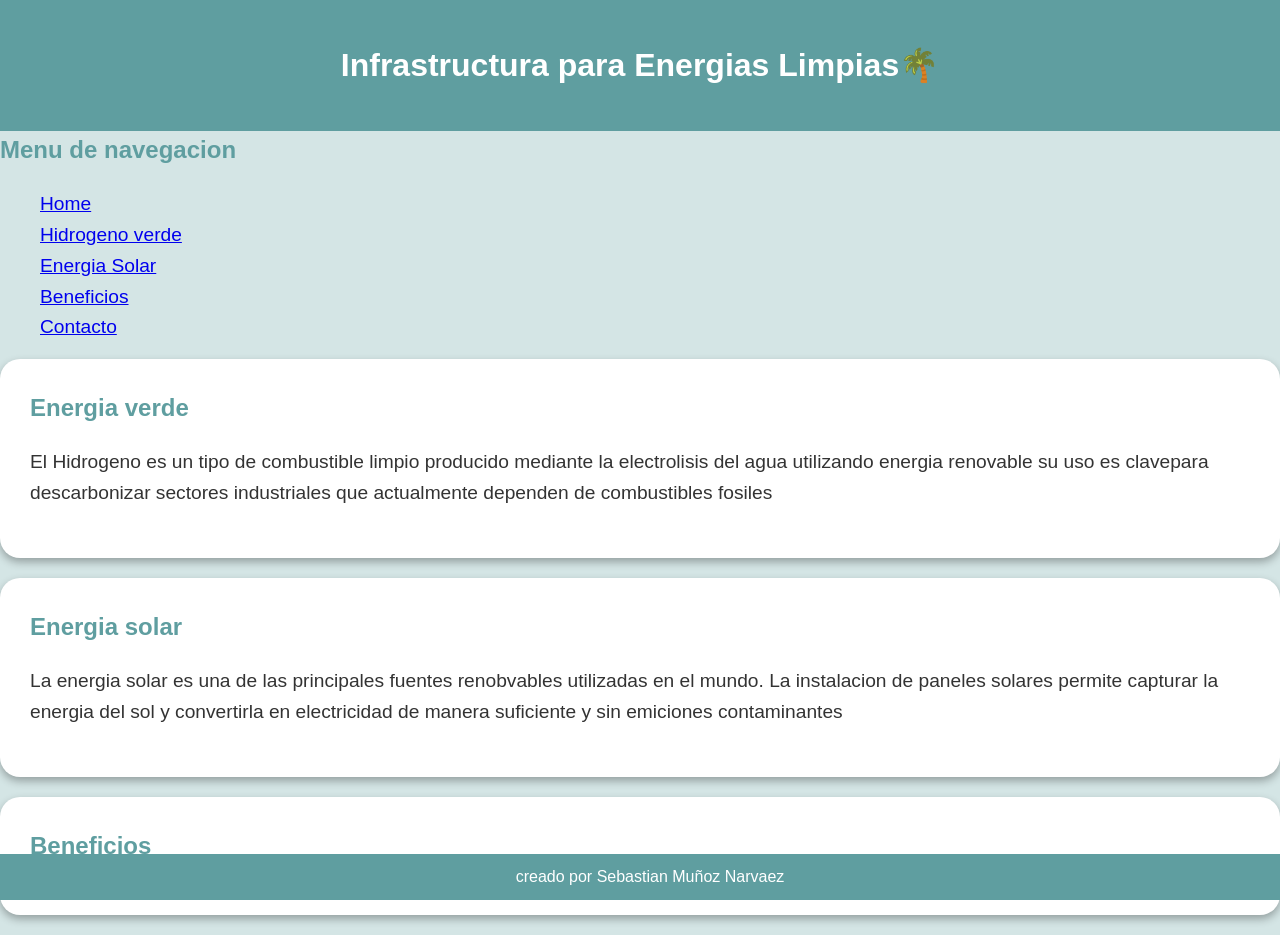
==== reto4/index.html @ 41c64b11 "first commit" ====
<!DOCTYPE html>
<html lang="en">
<head>
    <meta charset="UTF-8">
    <meta name="viewport" content="width=device-width, initial-scale=1.0">
    <link rel="stylesheet" href="css/styles.css">
    <title>Infrastructura para Energias Limpias🌴</title>
    
</head>
<body>
    <header>
        <h1>Infrastructura para Energias Limpias🌴 </h1>

    </header>

    <div>
        <aside>
            <h2>Menu de navegacion </h2>
            <ul>
                <li><a href="#">Home</a></li>
                <li><a href="#">Hidrogeno verde</a></li>
                <li><a href="#">Energia Solar</a></li>
                <li><a href="#">Beneficios</a></li>
                <li><a href="#">Contacto</a></li>
            </ul>

        </aside>

        <section class="content_1">
            <h2>Energia verde</h2>
            <p>El Hidrogeno es un tipo de combustible limpio producido mediante la electrolisis del agua utilizando energia renovable su uso es clavepara descarbonizar sectores industriales que actualmente dependen de combustibles fosiles</p>
        </section>

        <section class="content_2">
            <h2>Energia solar</h2>            
            <p>La energia solar es una de las principales fuentes renobvables utilizadas  en el mundo. La instalacion de paneles solares permite capturar la energia del sol y convertirla en electricidad de manera suficiente y sin emiciones contaminantes </p>
        </section>

        <section class="content">
            <h2>Beneficios</h2>            
            <p></p>
        </section>

    </div>

    <footer>
        creado por Sebastian Muñoz Narvaez <a href="sebastian@gmail.com" class="email"></a>

    </footer>
        

    
</body>
</html>
---- reto4/css/styles.css ----
body {
    font-family: Arial, Helvetica, sans-serif;
    background-color: #609f9f44;
    line-height: 1.6;
    margin: 0;
}

header{
    background-color: cadetblue;
    color: white;
    margin: 0;
    padding: 20px;
    text-align: center;
}
h1{ text-align: center;
    background-color: cadetblue;
    margin: 0;
    padding: 20px;
    color: white;
}

h2{
    color:cadetblue;
    margin-top: 0;
}


main{
    padding: 20px;
    margin-bottom: 30px;
}
section {
    background-color: #fff;
    border-radius: 20px;
    padding: 30px;
    padding-top: 10;
    margin-bottom: 20px;
    box-shadow: 0px 4px 8px 0px rgb(0, 0, 0,0.3);
}

p, li {
    font-size: 1.2em;
    color: #333;
}

ul{
    list-style-type: none;
}


footer{
    background-color: cadetblue;
    color: #fff;
    text-align: center;
    padding: 10px;
    position: fixed;
    bottom: 0;
    width: 100%;
}

.correo{
    color: rgb(180, 220, 220);
    text-decoration: none;
}   
.flex-container{
    display: flex;
    flex-direction: row;
    justify-content: space-around;
    gap: 20px;
    flex-wrap: wrap;
}
.flex-item{
    flex: 1; /*Hacee que un elemento ocupe el espacio disponible*/
    min-width: 250px; /*El ancho minimo es de 250px*/
    background-color: rgba(217, 243, 241, 0);
    border-radius: 10px;
    padding: 15px;
    box-shadow: 0 4px 8px rgba(0, 0, 0, 0.3);
    margin: 5px;
    text-align: center;

}
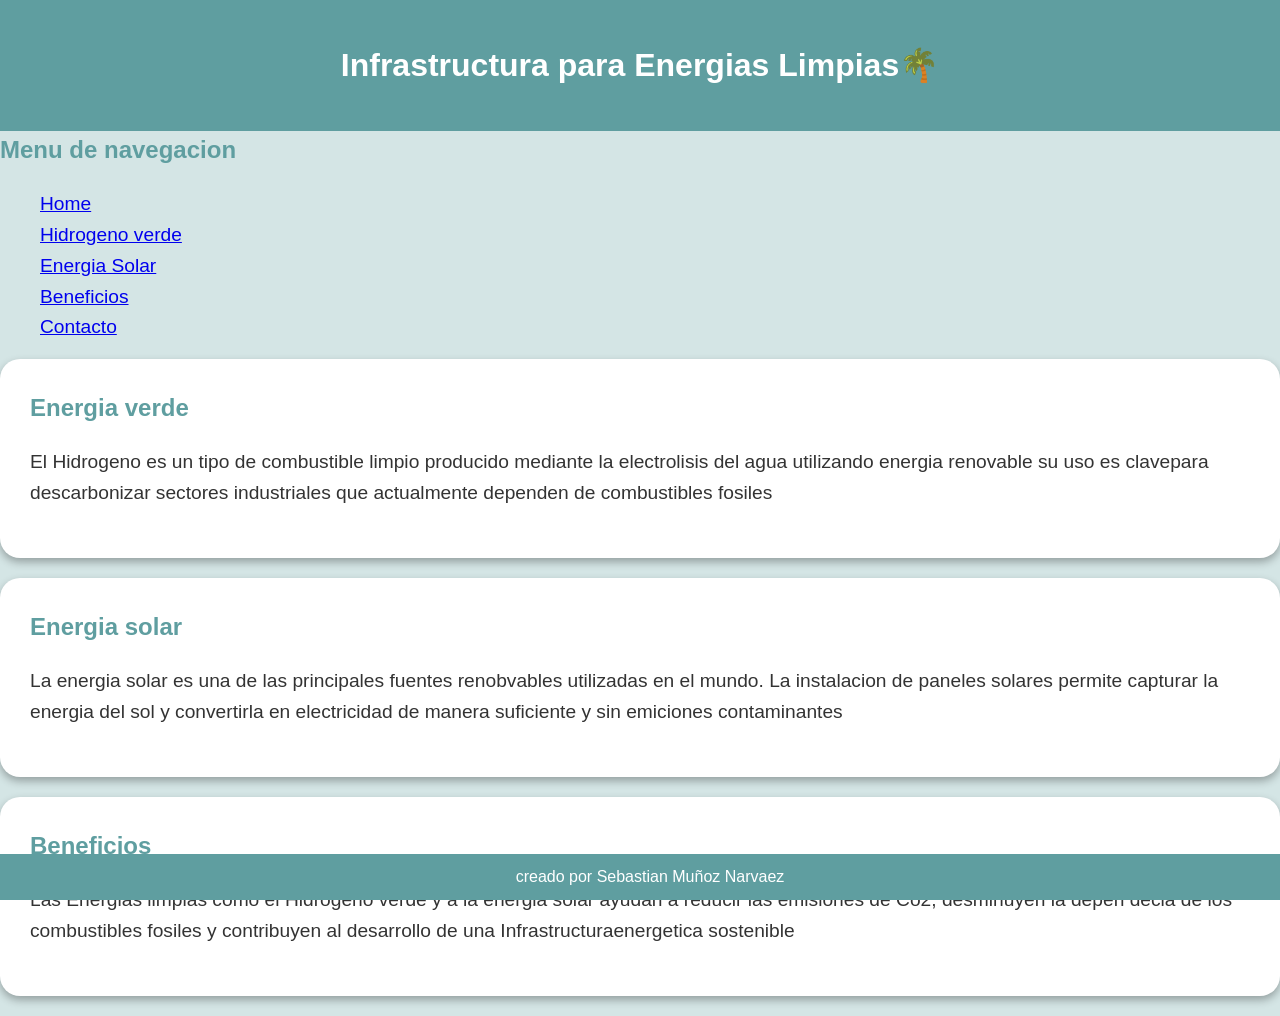
==== commit 4becec5f: "reta4 text" ====
--- a/reto4/index.html
+++ b/reto4/index.html
@@ -38,7 +38,7 @@
 
         <section class="content">
             <h2>Beneficios</h2>            
-            <p></p>
+            <p>Las Energias limpias como el Hidrogeno verde y a la energia solar ayudan a reducir las emisiones de Co2, desminuyen la depen decia de los combustibles fosiles y contribuyen al desarrollo de una Infrastructuraenergetica sostenible</p>
         </section>
 
     </div>
